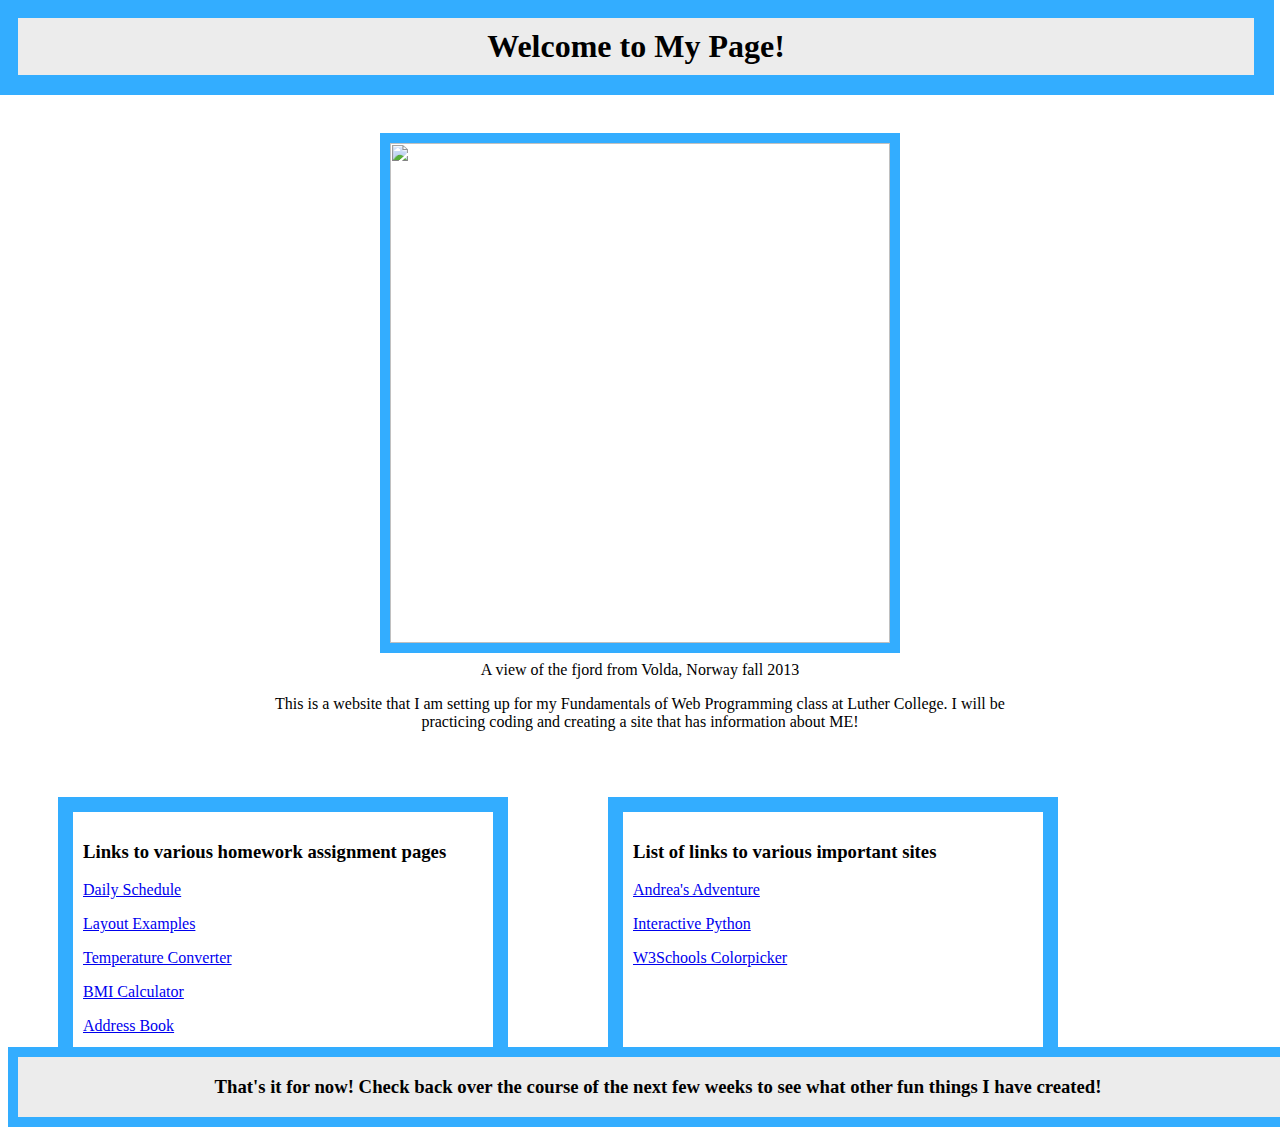
==== index.html @ c3571b1b "Update index.html" ====
<html>
  <head>
    <title>My First Page</title>
    <style>
     blockquote, img, h1, footer {
        text-align: center;
    }
    img{
      margin-top: 125px;
      margin-bottom: 8px;
      border: solid 10px #33ADFF;
    }
    h1 {
      border: 20px #33ADFF;
      border-style: solid;
      padding: 10px;
      position: fixed;
      width: 95%;
      background-color: #ECECEC;
      margin: -10px;
    }
    section{
      width: 400px;
      height: 220px;
      overflow: auto;
      padding: 10px;
      margin: 50px;
      border: 15px solid #33ADFF;
      position: relative;
      float: left;
    }
    footer{
      background-color: #ECECEC;
      font: courier;
      width: 500px;
      height: 60px;
      border: solid #33ADFF 10px;
      padding: 0px;
      position: absolute;
      width: 100%;
      margin-top: 300px;
    }
    </style>
  </head>
    <body>
      <h1>Welcome to My Page!</h1>
      <blockquote><img style="-webkit-user-select: none; cursor: zoom-in;" src="https://fbcdn-sphotos-a-a.akamaihd.net/hphotos-ak-xpf1/v/t1.0-9/1002042_10151838872368506_108393391_n.jpg?oh=098e38ecc975e835299aaaa59b8ced67&amp;oe=55923C13&amp;__gda__=1431183182_462375fc720de867806765da478a449a" width="500"><br>A view of the fjord from Volda, Norway fall 2013</blockquote>
     <blockquote>This is a website that I am setting up for my Fundamentals of Web Programming class at Luther College. I will be<br> practicing coding and creating a site that has information about ME!</blockquote>
<section>
  <h3>Links to various homework assignment pages</h2>
    <p><a href="http://berkan01.github.io/schedule.html">Daily Schedule</a></p>
    <p><a href="http://berkan01.github.io/containers.html">Layout Examples</a></p>
    <p><a href="http://berkan01.github.io/tempconvert.html">Temperature Converter</a></p>
    <p><a href="http://berkan01.github.io/bmi.html">BMI Calculator</a></p>
    <p><a href="http://berkan01.github.io/addressbook.html">Address Book</a></p>
    <p><a href="http://berkan01.github.io/todo.html">To-Do List</a></p>
</section>
<section>
  <h3>List of links to various important sites</h5>
      <a href="http://andreasadventure.tumblr.com/">Andrea's Adventure</a>
      <p><a href="http://interactivepython.org/">Interactive Python</a></p>
      <p><a href="http://www.w3schools.com/tags/ref_colorpicker.asp">W3Schools Colorpicker</a></p>
      
</section>
<footer>  
  <h3>That's it for now! Check back over the course of the next few weeks to see what other fun things I have created!</h3>
</footer>    
    </body>
</html>
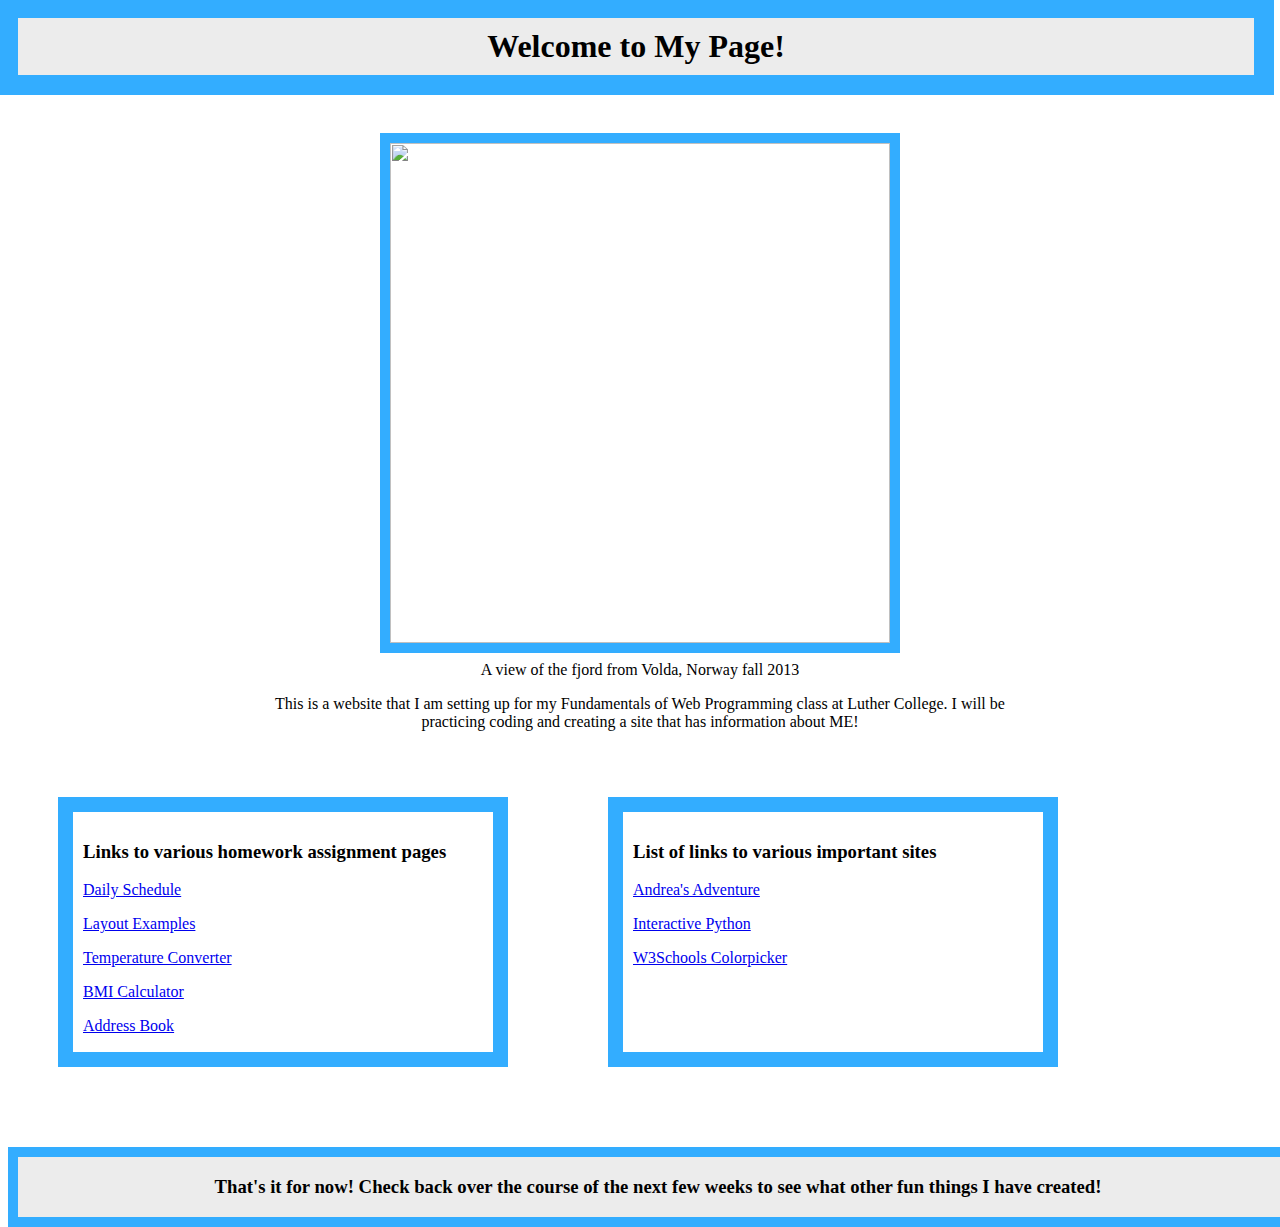
==== commit 29678925: "Update index.html" ====
--- a/index.html
+++ b/index.html
@@ -38,7 +38,7 @@
       padding: 0px;
       position: absolute;
       width: 100%;
-      margin-top: 300px;
+      margin-top: 400px;
     }
     </style>
   </head>
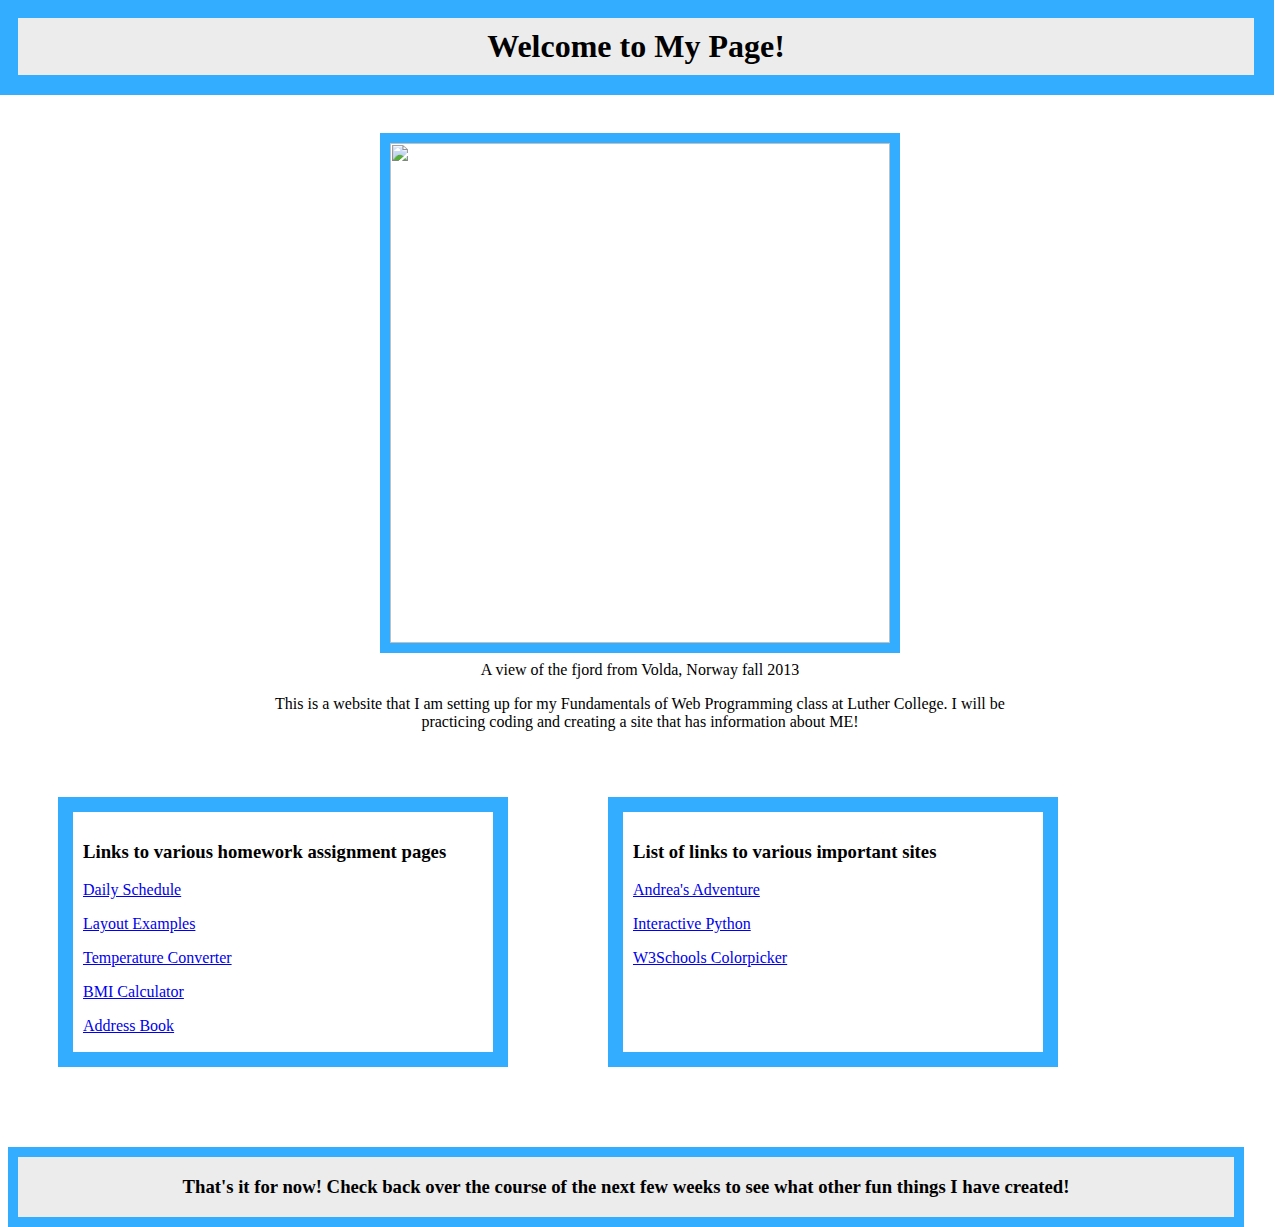
==== commit 2966508e: "Update index.html" ====
--- a/index.html
+++ b/index.html
@@ -37,7 +37,7 @@
       border: solid #33ADFF 10px;
       padding: 0px;
       position: absolute;
-      width: 100%;
+      width: 95%;
       margin-top: 400px;
     }
     </style>
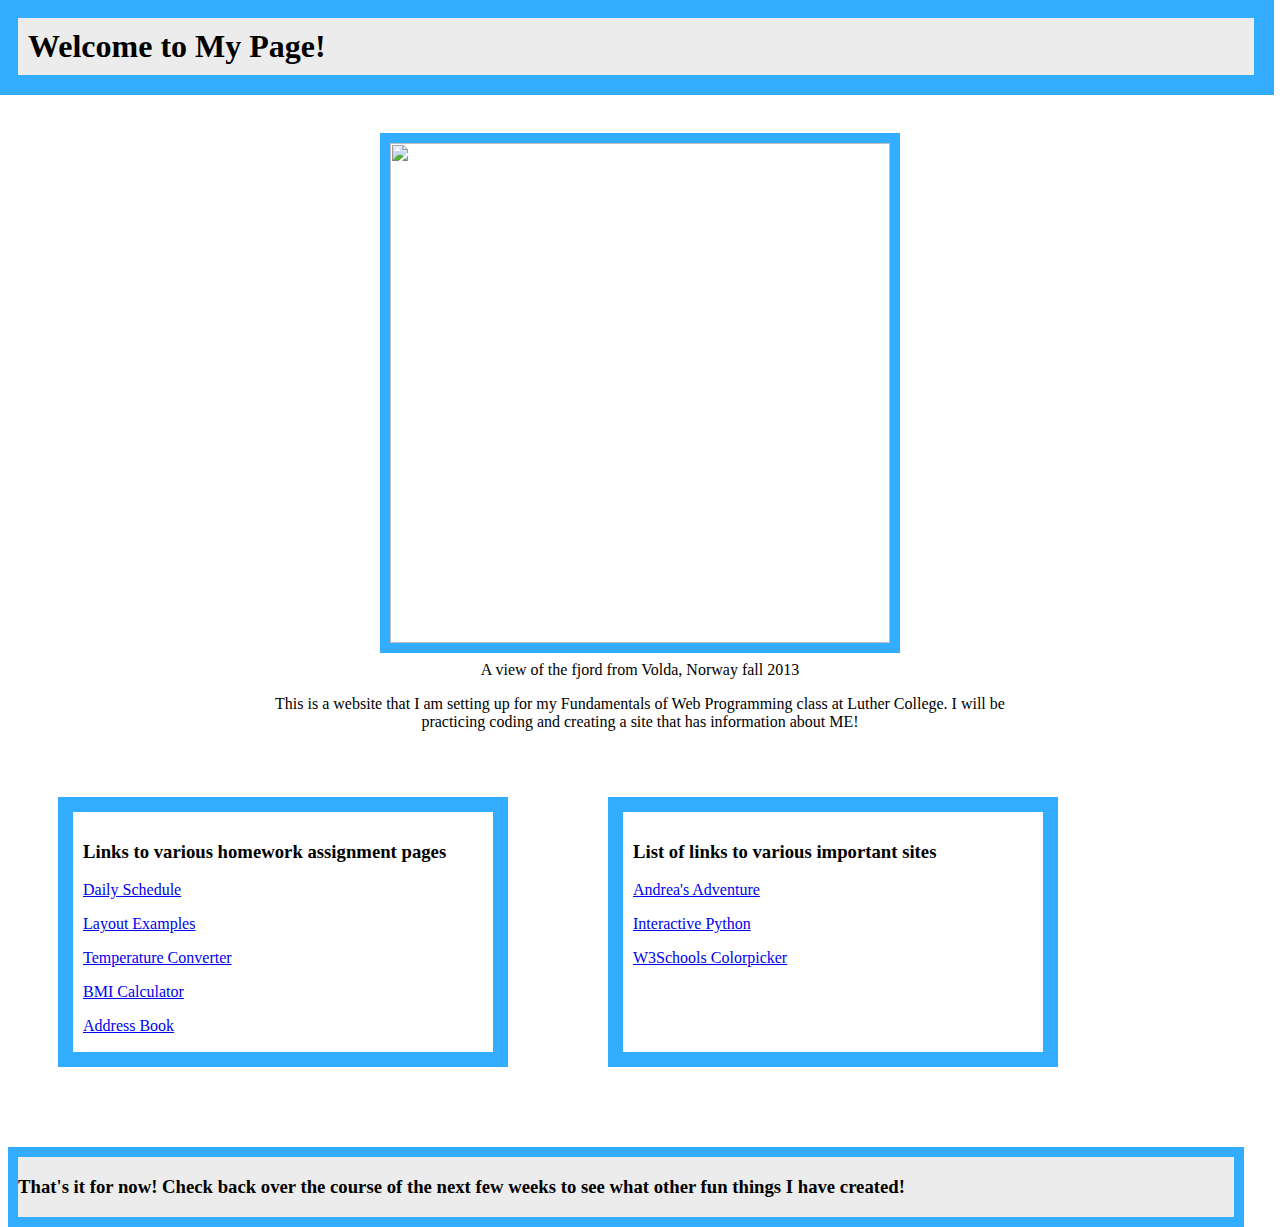
==== commit 641ba497: "Update index.html" ====
--- a/index.html
+++ b/index.html
@@ -2,7 +2,7 @@
   <head>
     <title>My First Page</title>
     <style>
-     blockquote, img, h1, footer {
+     blockquote, img {
         text-align: center;
     }
     img{
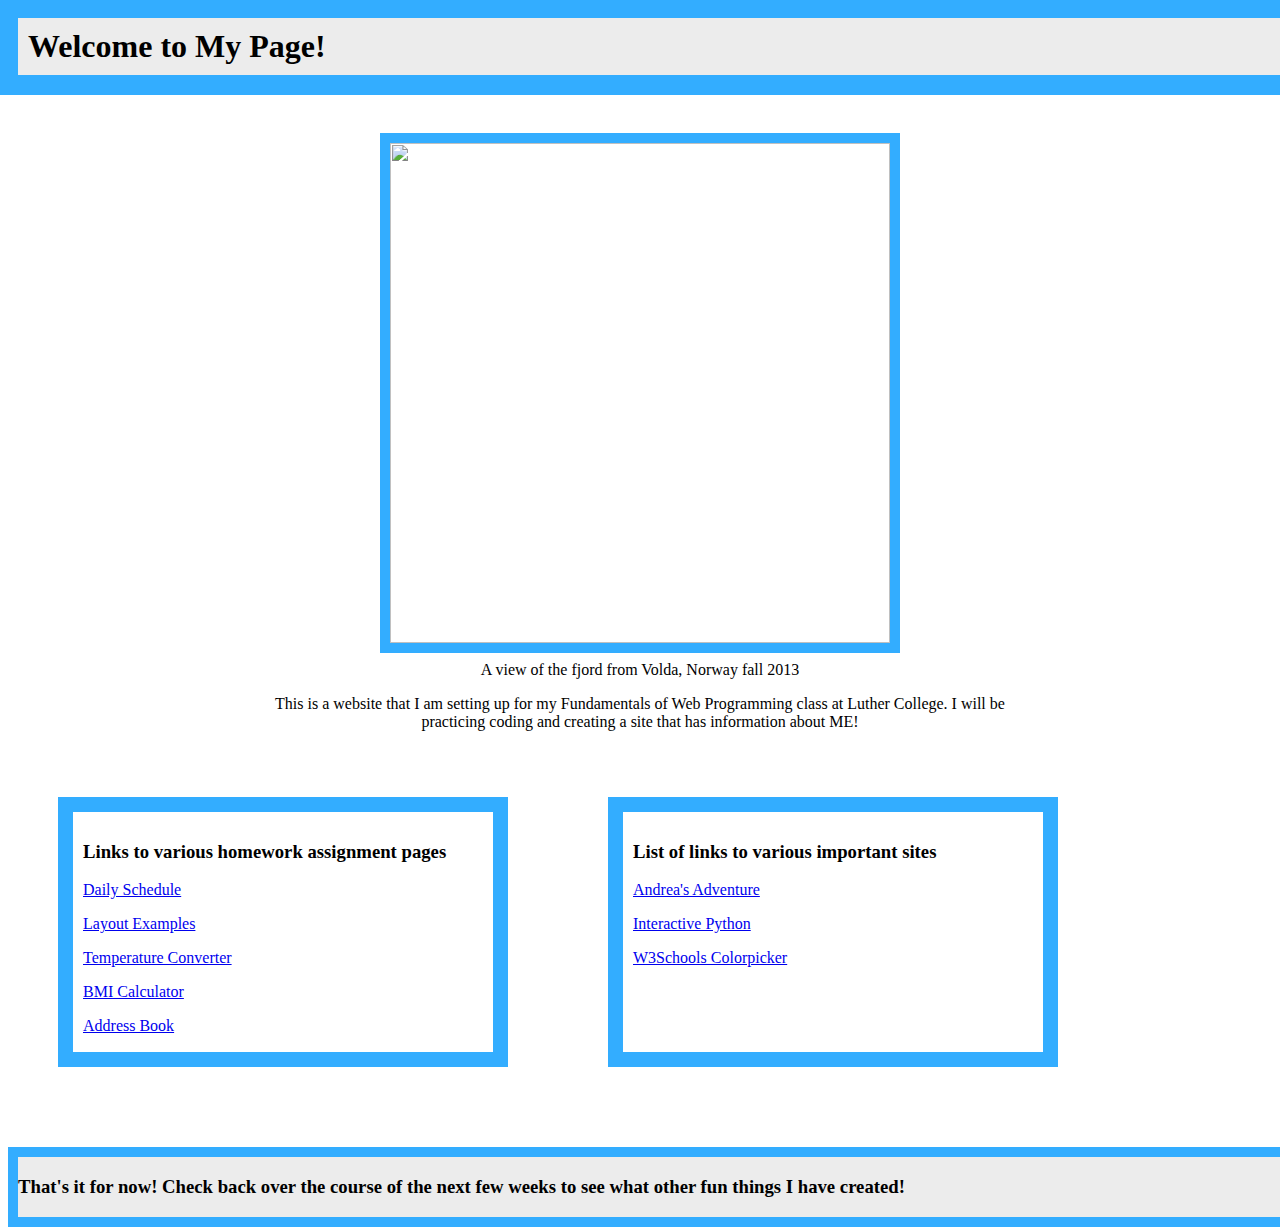
==== commit 9b9b8a94: "Update index.html" ====
--- a/index.html
+++ b/index.html
@@ -15,7 +15,7 @@
       border-style: solid;
       padding: 10px;
       position: fixed;
-      width: 95%;
+      width: 100%;
       background-color: #ECECEC;
       margin: -10px;
     }
@@ -37,7 +37,7 @@
       border: solid #33ADFF 10px;
       padding: 0px;
       position: absolute;
-      width: 95%;
+      width: 100%;
       margin-top: 400px;
     }
     </style>
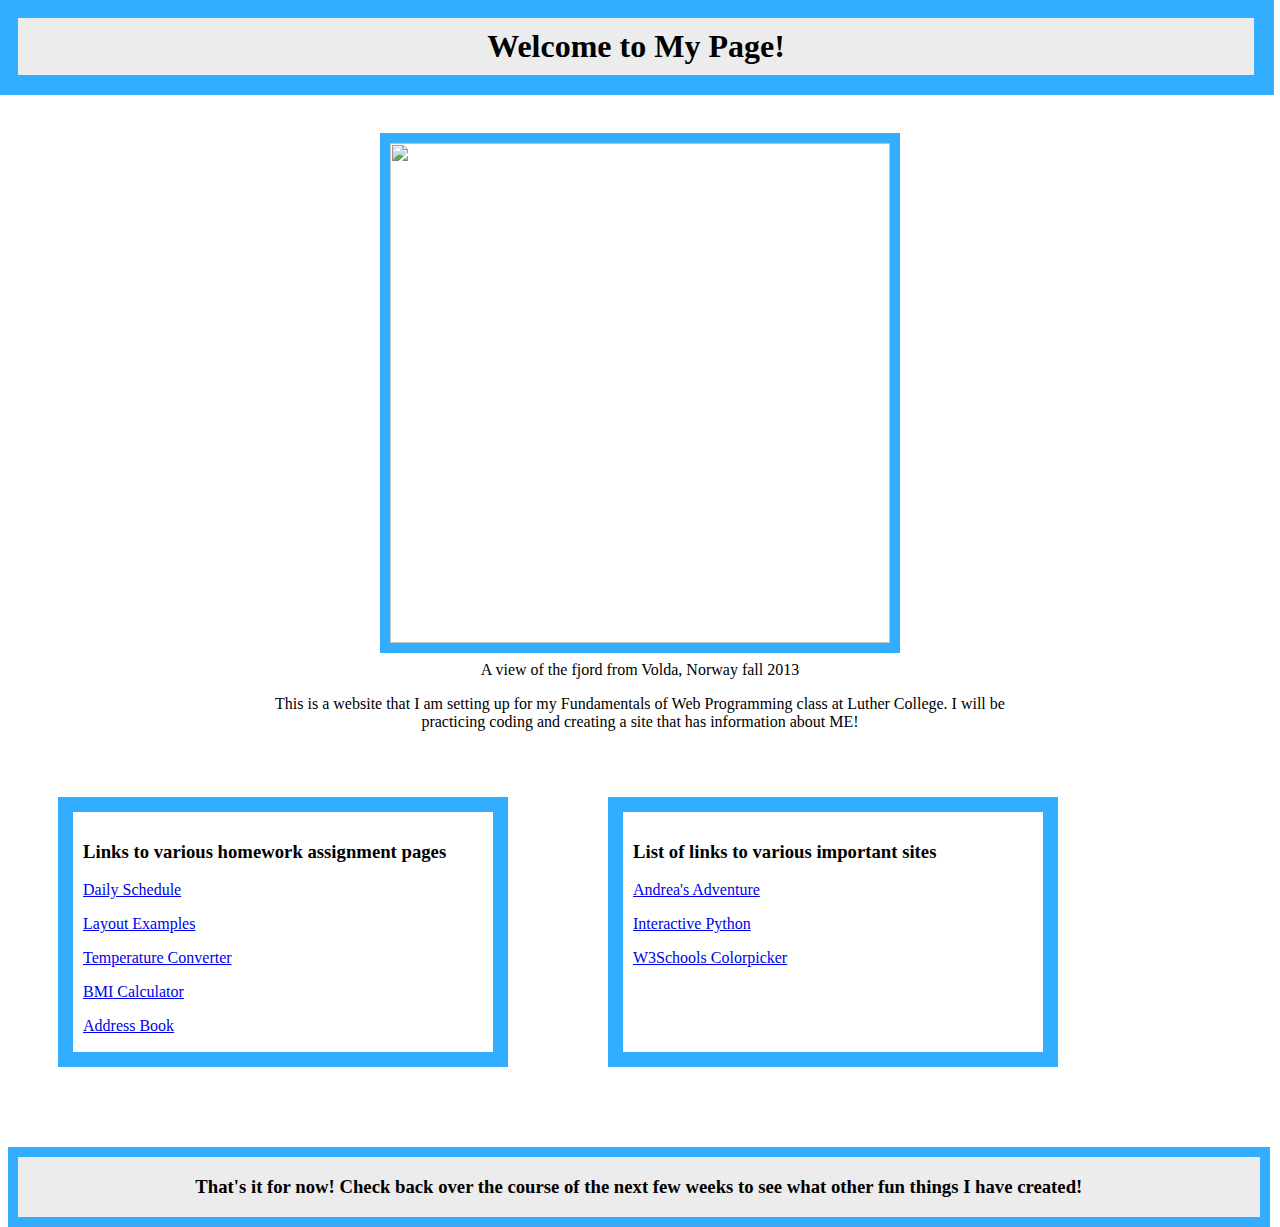
==== commit 41a47713: "Update index.html" ====
--- a/index.html
+++ b/index.html
@@ -2,7 +2,7 @@
   <head>
     <title>My First Page</title>
     <style>
-     blockquote, img {
+     blockquote, img, h1, footer {
         text-align: center;
     }
     img{
@@ -15,7 +15,7 @@
       border-style: solid;
       padding: 10px;
       position: fixed;
-      width: 100%;
+      width: 95%;
       background-color: #ECECEC;
       margin: -10px;
     }
@@ -37,7 +37,7 @@
       border: solid #33ADFF 10px;
       padding: 0px;
       position: absolute;
-      width: 100%;
+      width: 97%;
       margin-top: 400px;
     }
     </style>
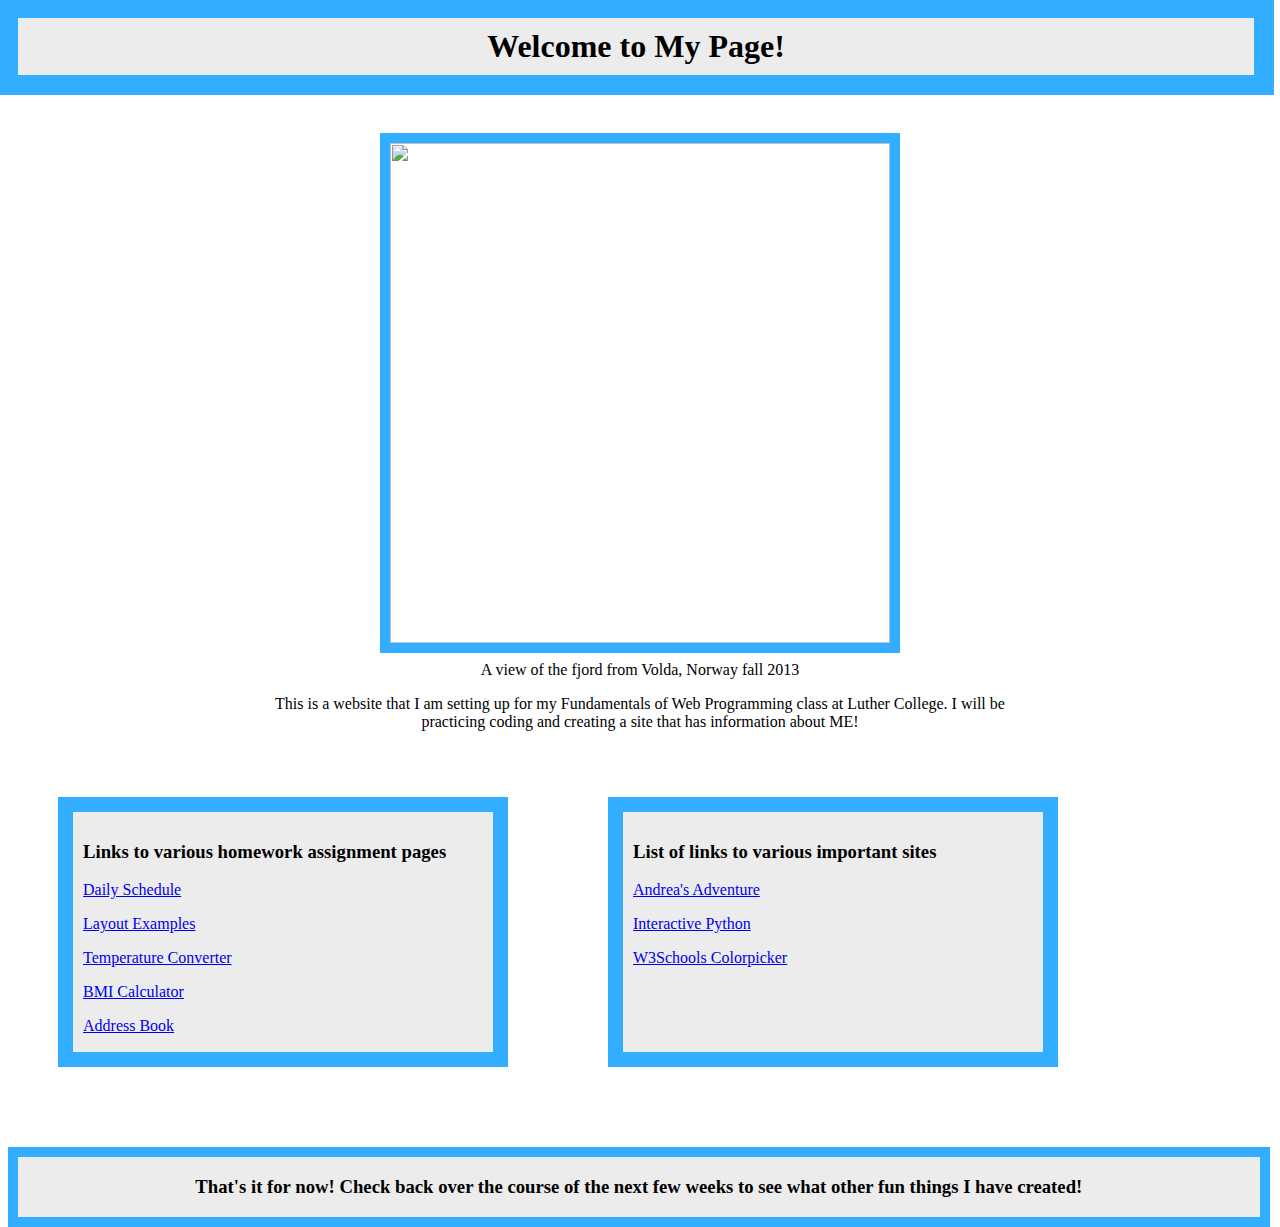
==== commit 9aee8518: "Update index.html" ====
--- a/index.html
+++ b/index.html
@@ -28,6 +28,10 @@
       border: 15px solid #33ADFF;
       position: relative;
       float: left;
+      background-color: #ECECEC;
+    }
+    main{
+      position: relative;
     }
     footer{
       background-color: #ECECEC;
@@ -46,6 +50,7 @@
       <h1>Welcome to My Page!</h1>
       <blockquote><img style="-webkit-user-select: none; cursor: zoom-in;" src="https://fbcdn-sphotos-a-a.akamaihd.net/hphotos-ak-xpf1/v/t1.0-9/1002042_10151838872368506_108393391_n.jpg?oh=098e38ecc975e835299aaaa59b8ced67&amp;oe=55923C13&amp;__gda__=1431183182_462375fc720de867806765da478a449a" width="500"><br>A view of the fjord from Volda, Norway fall 2013</blockquote>
      <blockquote>This is a website that I am setting up for my Fundamentals of Web Programming class at Luther College. I will be<br> practicing coding and creating a site that has information about ME!</blockquote>
+<main>
 <section>
   <h3>Links to various homework assignment pages</h2>
     <p><a href="http://berkan01.github.io/schedule.html">Daily Schedule</a></p>
@@ -62,6 +67,7 @@
       <p><a href="http://www.w3schools.com/tags/ref_colorpicker.asp">W3Schools Colorpicker</a></p>
       
 </section>
+</main>
 <footer>  
   <h3>That's it for now! Check back over the course of the next few weeks to see what other fun things I have created!</h3>
 </footer>    
